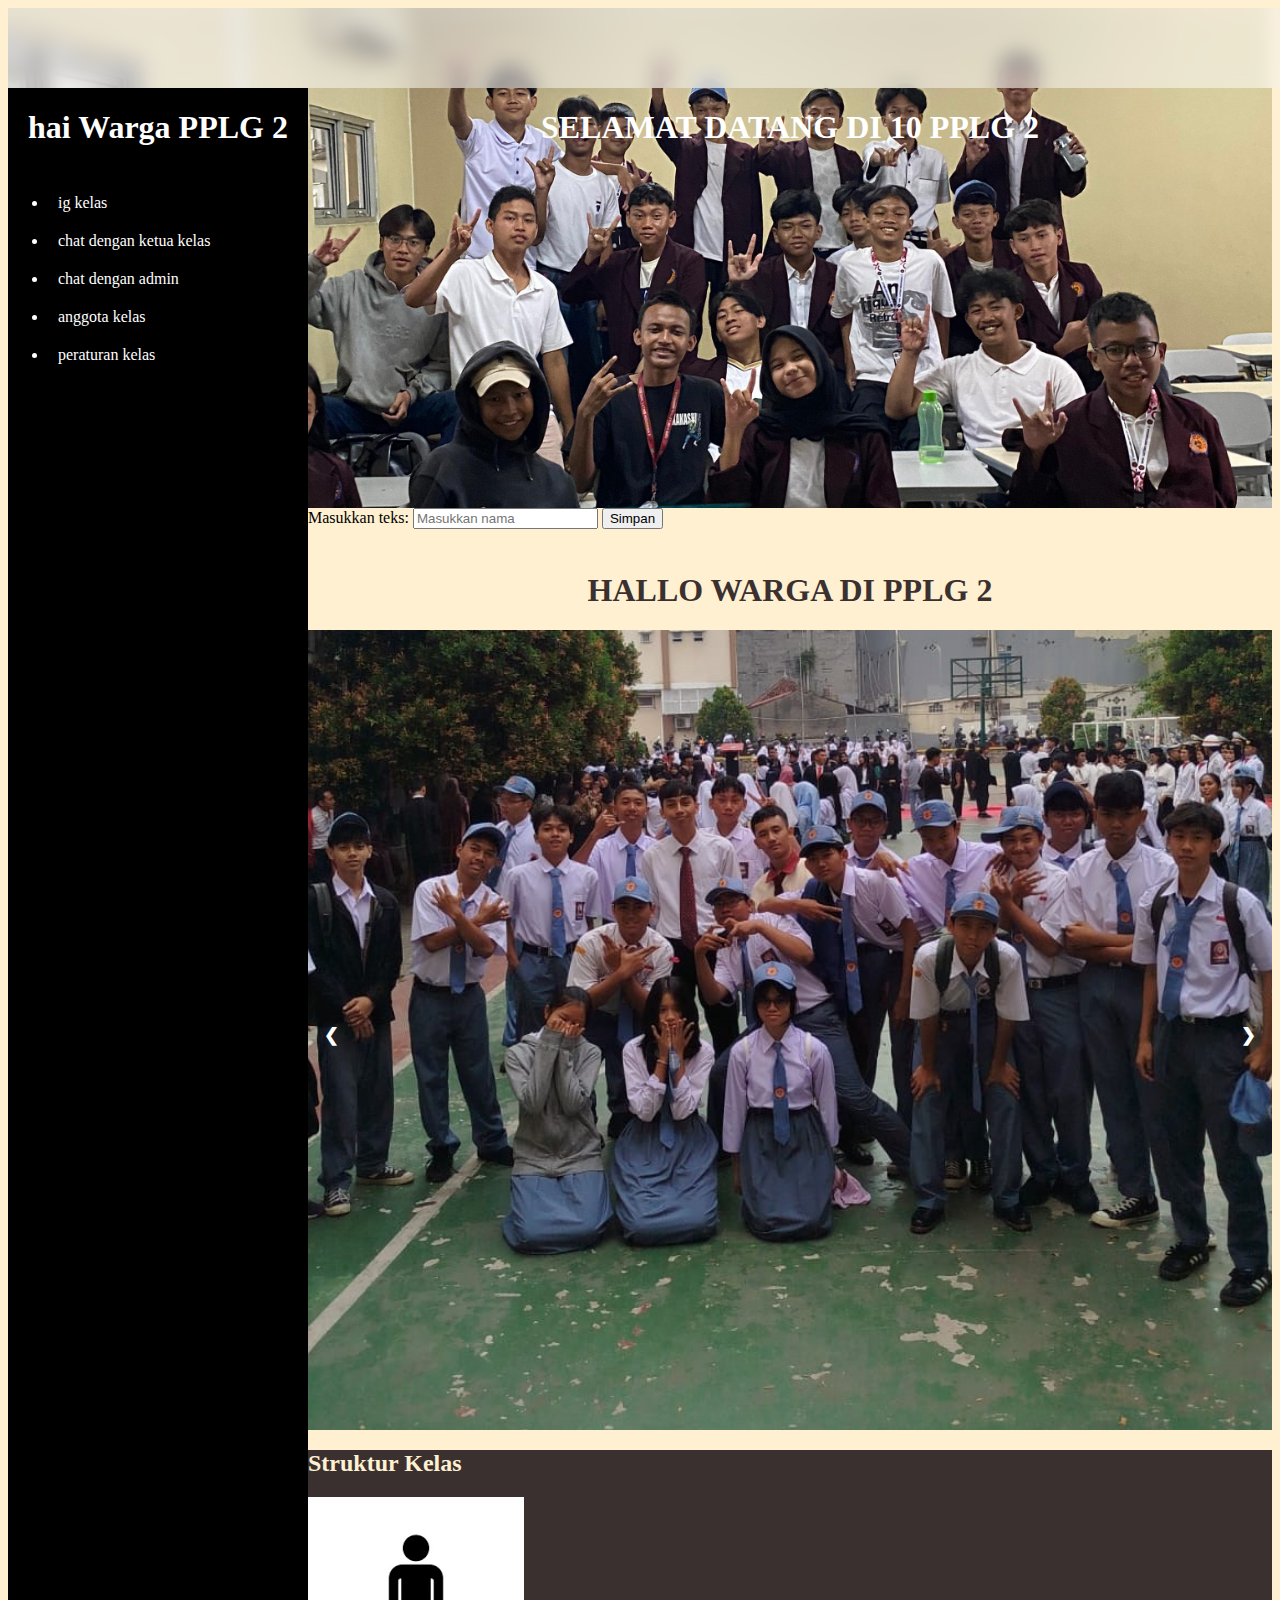
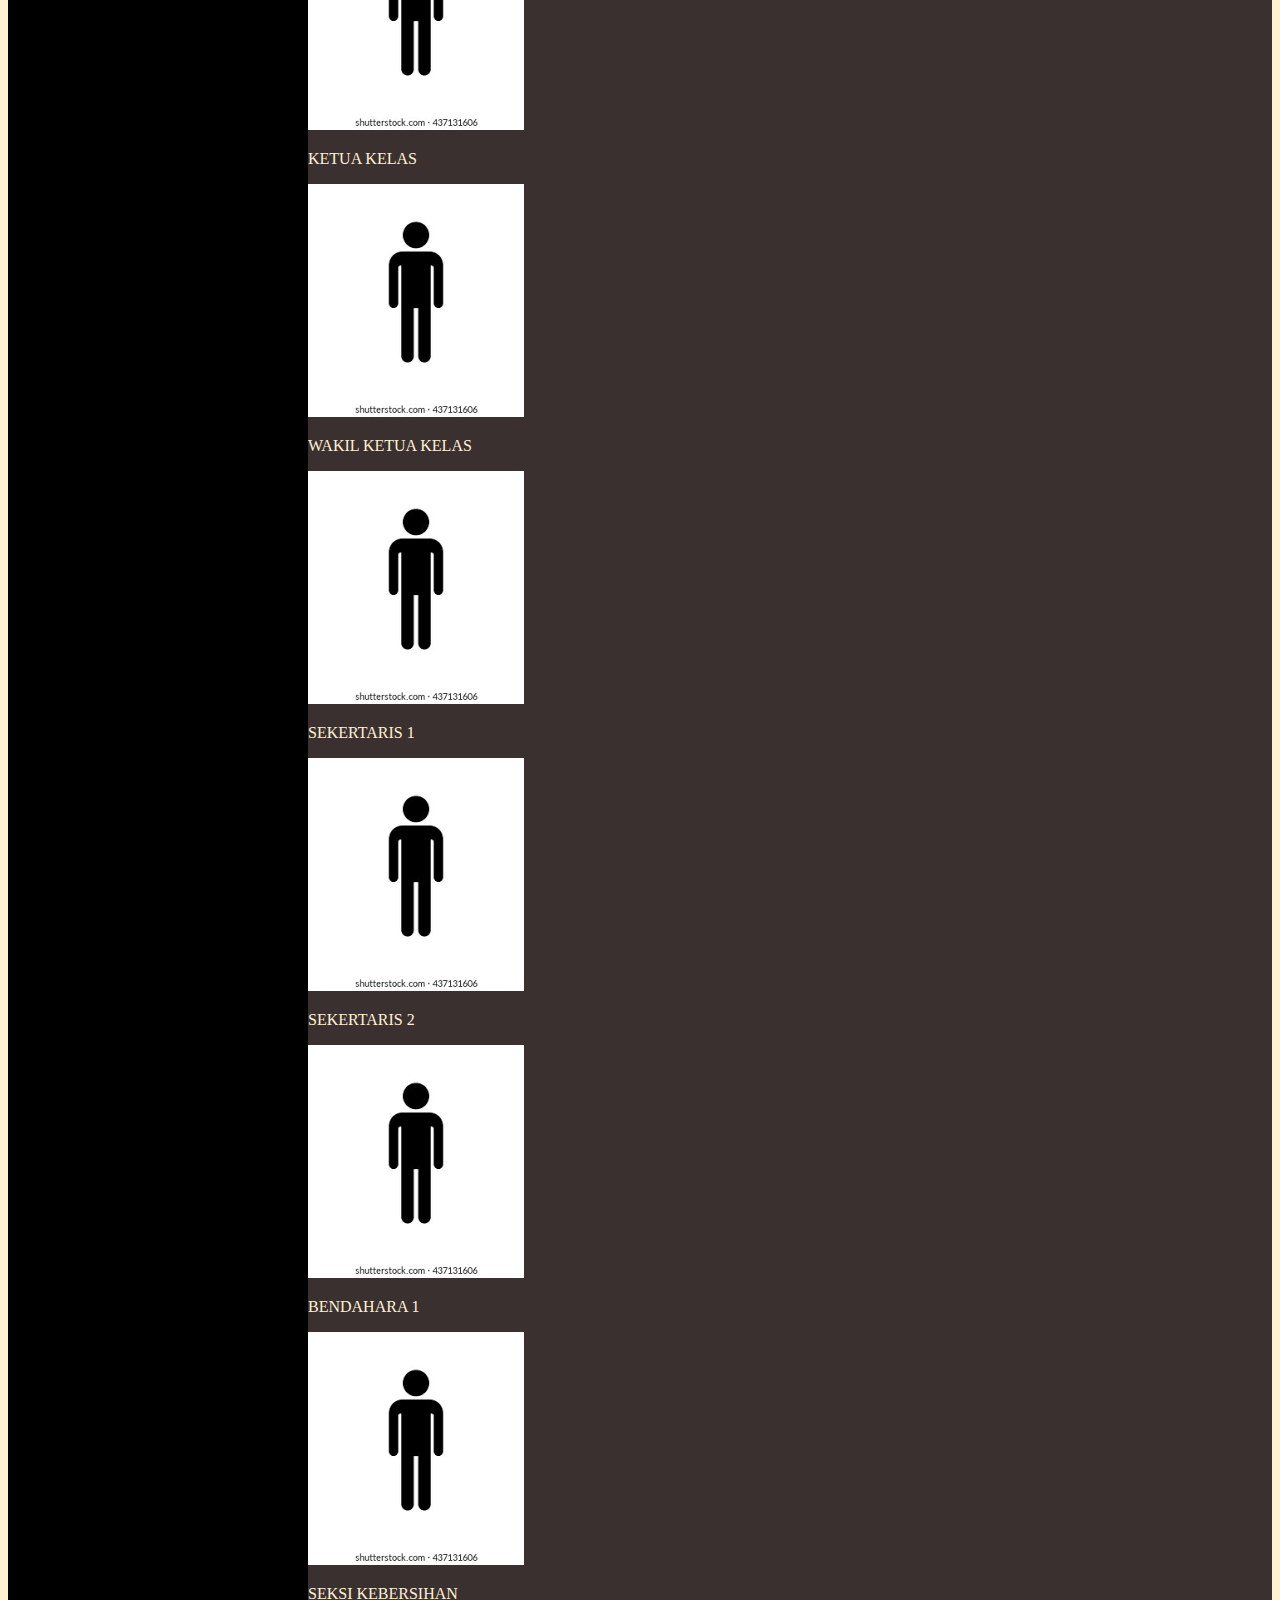
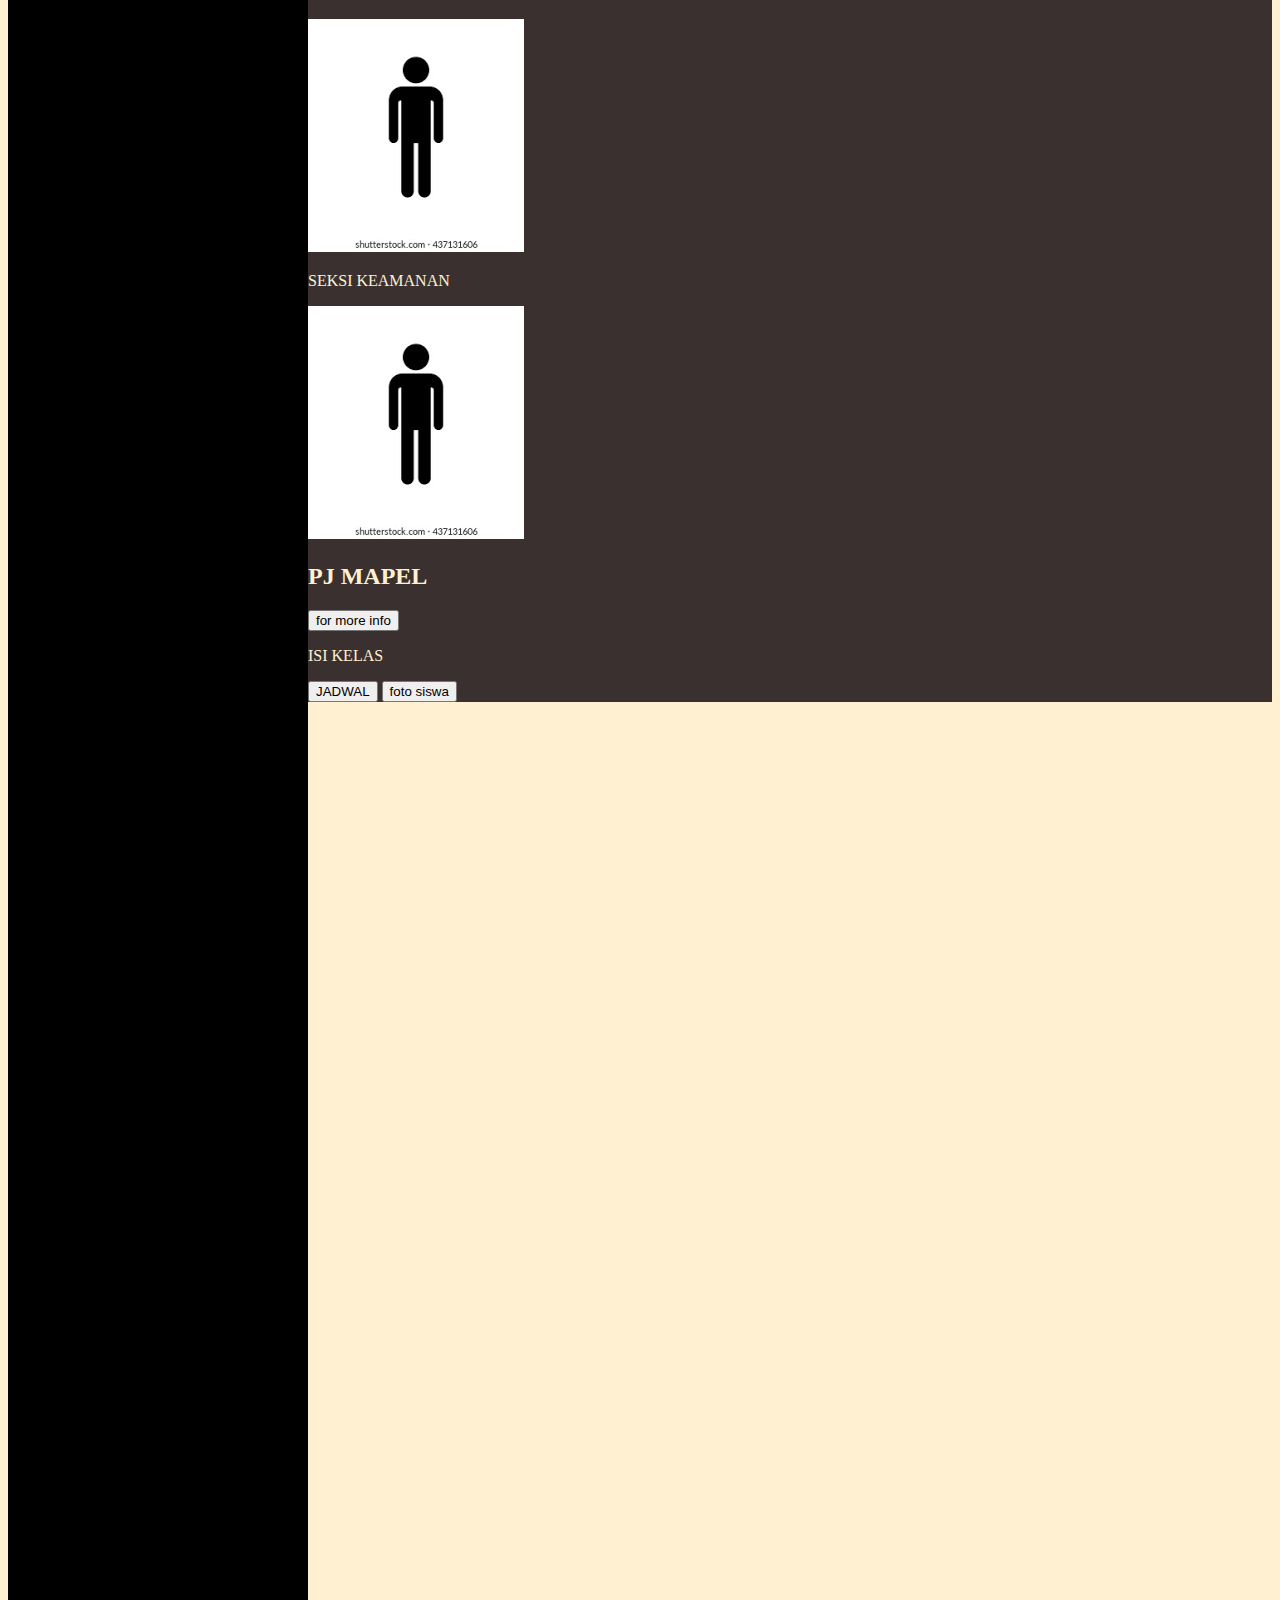
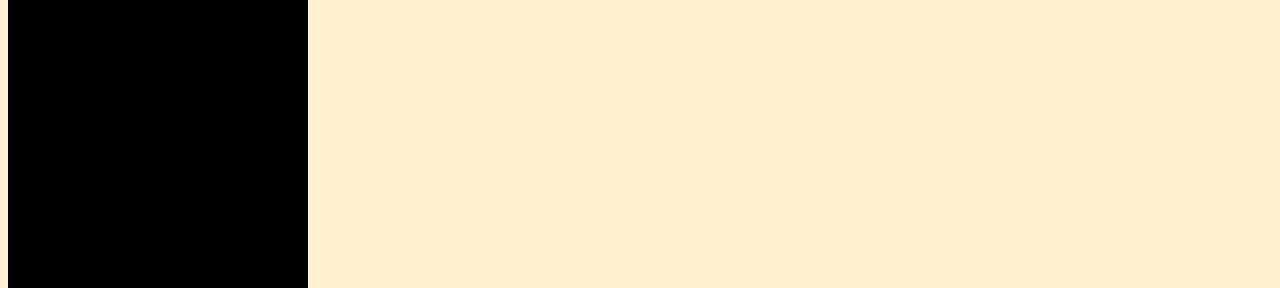
==== StrukturKelas/index.html @ 03f82042 "First commit" ====
<!DOCTYPE html>
<html lang="en">

<head>
    <meta charset="UTF-8">
    <meta name="viewport" content="width=device-width, initial-scale=1.0">
    <title>10PPLG2</title>
    <link rel="stylesheet" href="style.css">
    <script src="apa.js"></script>
    <script src=""></script>
</head>
<body>
    <header>
        <nav> 
            <div class="tombolSIdebar">
            <p>s</p>
            </div>
            <div class="dalamnav">
                <a href="#">Home</a>
                <a href="#">AboutMyClass</a>
                <a href="#">NameOfClass</a>
            </div>
    </nav>
    <div class="kosongan">

    </div>
    <div class="sideBar" id="SideBar">
        <h1 class="hai">hai Warga PPLG 2</h1>
        <ul>
            <li><p><a href="#" class="side">ig kelas</a></p></li>
            <li><p><a href="#" class="side">chat dengan ketua kelas</a></p></li>
            <li><p><a href="#" class="side">chat dengan admin</a></p></li>
            <li><p><a href="#" class="side">anggota kelas</a></p></li>
            <li><p><a href="#" class="side">peraturan kelas</a></p></li>
        </ul>
    </div>
    <h1>SELAMAT DATANG DI 10 PPLG 2</h1>
   </header>
   <label for="inputText">Masukkan teks:</label>
    <input type="text" id="inputText" placeholder="Masukkan nama">
    <button onclick="isiVariabel()">Simpan</button>
    <h1 id="hasil" class="nama"></h1>
    <h1 id="hasil2" class="nama">HALLO WARGA DI PPLG 2</h1>

    <div class="slideshow-container">
        <div class="slide fade">
            <img src="17agustusan.jpg" alt="img1">
        </div>
        <div class="slide fade">
            <img src="pic3.jpg" alt="img2">
        </div>
        <div class="slide fade">
            <img src="fotoRameRame.jpg" alt="img3">
        </div>

        <a class="prev" onclick="changeSlide(-1)">&#10094;</a>
    <a class="next" onclick="changeSlide(1)">&#10095;</a>
    </div>
    
   <article>
    <h2>Struktur Kelas</h2>
    <div>
        <div class="wali-kelas">
            <img src="hello.png" alt="pakrifaldi">
        </div>
        <div class="ketua">
            <p>KETUA KELAS</p>
            <img src="hello.png"  alt="alvin" class="alvin">
        </div>
        <div class="wakil">
            <p>WAKIL KETUA KELAS</p>
            <img src="hello.png" alt="afifah" class="afifah">
        </div>
        <div class="sekte1">
            <p>SEKERTARIS 1</p>
            <img src="hello.png" alt="Bagus" class="bagus">
        </div>
        <div class="sekte2">
            <P>SEKERTARIS 2</P>
            <img src="hello.png" alt="Azka" class="azka">
        </div>
        <div class="bendahara">
            <p>BENDAHARA 1</p>
            <img src="hello.png" alt="keysa" class="keysa">
        </div>
        <div class="sekber">
            <p>SEKSI KEBERSIHAN</p>
            <img src="hello.png" alt="Aksa" class="aksa">
        </div>
        <div class="sekka">
            <p>SEKSI KEAMANAN</p>
            <img src="hello.png" alt="Fuzan" class="Fuzan">
        </div>
    <H2>PJ MAPEL</H2> 
    </div>
    <button onclick="PJMAPEL()">for more info</button>
        <ul id="pjmapel">
            <li>
                <p>Sejarah</p>
                <p>BAGUS NUSWANTORO</p></li>
            <li>
                <p>Sriyanti</p>                
                <p>PANGGALIH B.R</p></li>
            <li>
                <p>PJOK</p >
                <p>BAGUS NUSWANTORO</p></li>
            <li>
                <p>IF</p>
                <p>SILVESTER OCTAVIANO A.M.A</p>
            </li>
            <li>
                <p>PPKN</p>
                <p>ENGGAK ADA</p>
            </li>
            <li>
                <p>Matematika</p>
                <p>BAGUS NUSWANTORO</p>
            </li>
            <li>
                <p>BTQ</p>
                <p>BAGUS NUSWANTORO</p>
            </li>
            <li>
                <p>dicky</p>
                <p>PANGGALIH B.R</p>
            </li>
            <li>
                <p>PAI</p>
                <p>TIDAK ADA</p>
            </li>
            <li>
                <p>Bahasa indonesia</p>
                <p>tidak ada</p>
            </li>
            <li>
                <P>Ipas</P>
                <P>Tidak Ada</P>
            </li>
            <li>
                <p>Bimbingan Konseling</p>
                <p>Tidak Ada</p>
            </li>
            </ul>


    <p>ISI KELAS</p>
    <button href="Jadwal.html">JADWAL</button>
    <button onclick="fotosiswa()">foto siswa</button>
    <br>
    <div class="fotoDoang" id="fotoDoangBg">
        <img src="pic1.jpg" alt="pic1" class="pic1">
        <img src="fotoRameRame.jpg" alt="pic2" class="pic2">
        <img src="pic3.jpg" alt="pic3" class="pic3">
    </div>
   </article>
   <footer>
    <div class="report">
        
    </div>
   </footer>
</body>
</html>
<style>
    /* Container untuk slideshow */
    .slideshow-container {
        position: relative;
        max-width: 100%;
        margin: auto;
        overflow: hidden;
    }

    /* Setiap slide (gambar) */
    .slide {
        display: none;
        width: 100%;
        height: 800px; /* Atur tinggi slide */
    }

    /* Style untuk gambar */
    .slide img {
        width: 100%;
        height: 100%;
        object-fit: cover;
    }

    /* Tombol navigasi sebelah kiri dan kanan */
    .prev, .next {
        cursor: pointer;
        position: absolute;
        top: 50%;
        width: auto;
        padding: 16px;
        margin-top: -22px;
        color: white;
        font-weight: bold;
        font-size: 18px;
        transition: 0.6s ease;
        border-radius: 0 3px 3px 0;
        user-select: none;
    }

    /* Tombol sebelah kiri */
    .prev {
        left: 0;
        border-radius: 3px 0 0 3px;
    }

    /* Tombol sebelah kanan */
    .next {
        right: 0;
        border-radius: 0 3px 3px 0;
    }

    /* Animasi transisi */
    .fade {
        -webkit-animation-name: fade;
        -webkit-animation-duration: 1.5s;
        animation-name: fade;
        animation-duration: 1.5s;
    }

    @-webkit-keyframes fade {
        from {opacity: .4} 
        to {opacity: 1}
    }

    @keyframes fade {
        from {opacity: .4} 
        to {opacity: 1}
    }
</style>

<script>
    var slideIndex = 0;
    showSlides(slideIndex);

    // Fungsi untuk mengubah slide
    function changeSlide(n) {
        showSlides(slideIndex += n);
    }

    // Fungsi untuk menampilkan slide
    function showSlides(n) {
        var slides = document.getElementsByClassName("slide");

        if (n >= slides.length) { slideIndex = 0 }
        if (n < 0) { slideIndex = slides.length - 1 }

        for (var i = 0; i < slides.length; i++) {
            slides[i].style.display = "none";
        }

        slides[slideIndex].style.display = "block";
    }

    // Fungsi auto-slide setiap 3 detik
    setInterval(function() {
        changeSlide(1);
    }, 5000); // Set interval 3000ms (3 detik)
</script>
---- StrukturKelas/style.css ----
.dalamnav{
  display: flex;
  gap: 10px;
}

header {
    background-image: url(pic3.jpg);
    height: 500px;
    gap: 10px;
    background-position: center;
    box-sizing: border-box;
    background-size: cover;
    
}


nav {
        float: none;
        background-color: rgba(255, 255, 255, 0.5); 
        backdrop-filter: blur(10px);
        -webkit-backdrop-filter: blur(10px);
        height: 80px;
        display: flex;
        align-items: center;
        padding-right: 10px;
        position: fixed; 
        width: 201.2vb;  
        justify-content: right;
    }
h1{
    display: flex;
    justify-content: center;
    color: white;
}

a{
    text-decoration: none;
}
a:hover{
    background-color:(red);
}
body{
    background-color: #FFF0D1;
}

h2, h3, p {
    color: #FFF0D1;
}

article {
    background-color: #3B3030;
}

.nama{
    color: #3B3030;
}

.nama1 {
    color: #3B3030;
    display: none ;
    justify-content: center;
}

/* Add a hover effect to the image */
img:hover {
    /* Scale the image up slightly */
    transform: scale(1.2);
    /* Add a subtle shadow */
    box-shadow: 0 0 20px rgba(0, 0, 0, 0.7);
     
    cursor: zoom-in;

    animation: pulse 1.5s infinite;
    border: 2px solid #fff;
    border-radius: 10px;
    
    background-image: radial-gradient(farthest-corner at 50% 50%, rgba(255, 255, 255, 0.5) 50%, rgba(255, 255, 255, 0) 70%);
    background-size: 100% 100%;
    background-position: 0% 100%;
    transition: background-position 1.5s;
  }
  
  /* Define the animation */
  @keyframes pulse {
    0% {
      transform: scale(1.2);
    }
    50% {
      transform: scale(1.15);
    }
    100% {
      transform: scale(1.2);
    }
  }
  
  /* Add a sparkly effect on hover */
  img:hover {
    background-position: 100% 100%;
  }

  ul{
    display: none;
  }

  .sideBar{

    flex-direction: column;
    color: white;
    background-color: rgb(0, 0, 0);
    float: left;
    display: flex;
  }

  .fotoDoang{
    display: none;
  }

  .kosongan{
    width: 100%;
    height: 80px;
  }

  body{
    background-color: #FFF0D1;
  }

  .sideBar{
    width:300px;
    height: 1000%;   
  }
  

  .sideBar p{
    margin: 10px;
  }

  .side{
    color: white;
  }

  .sideBar ul{
    display: flex;
    flex-direction: column;
  }
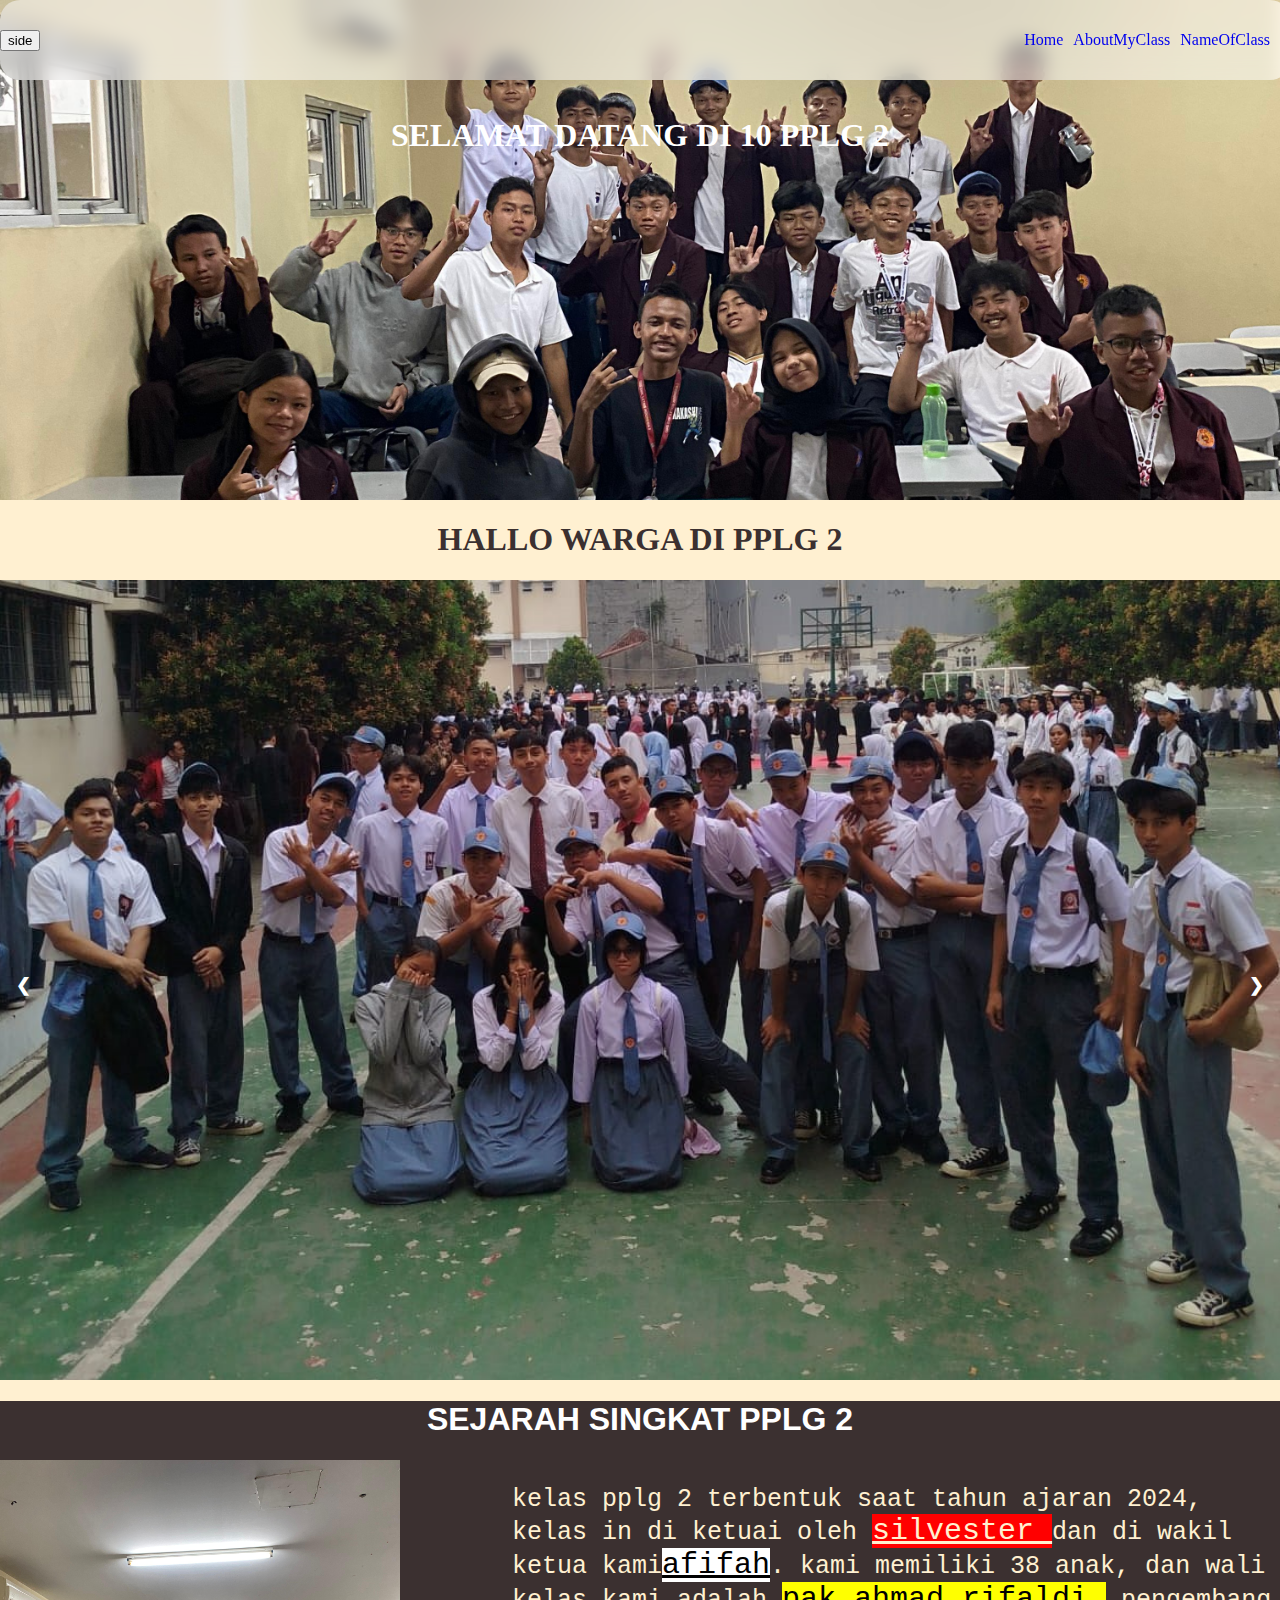
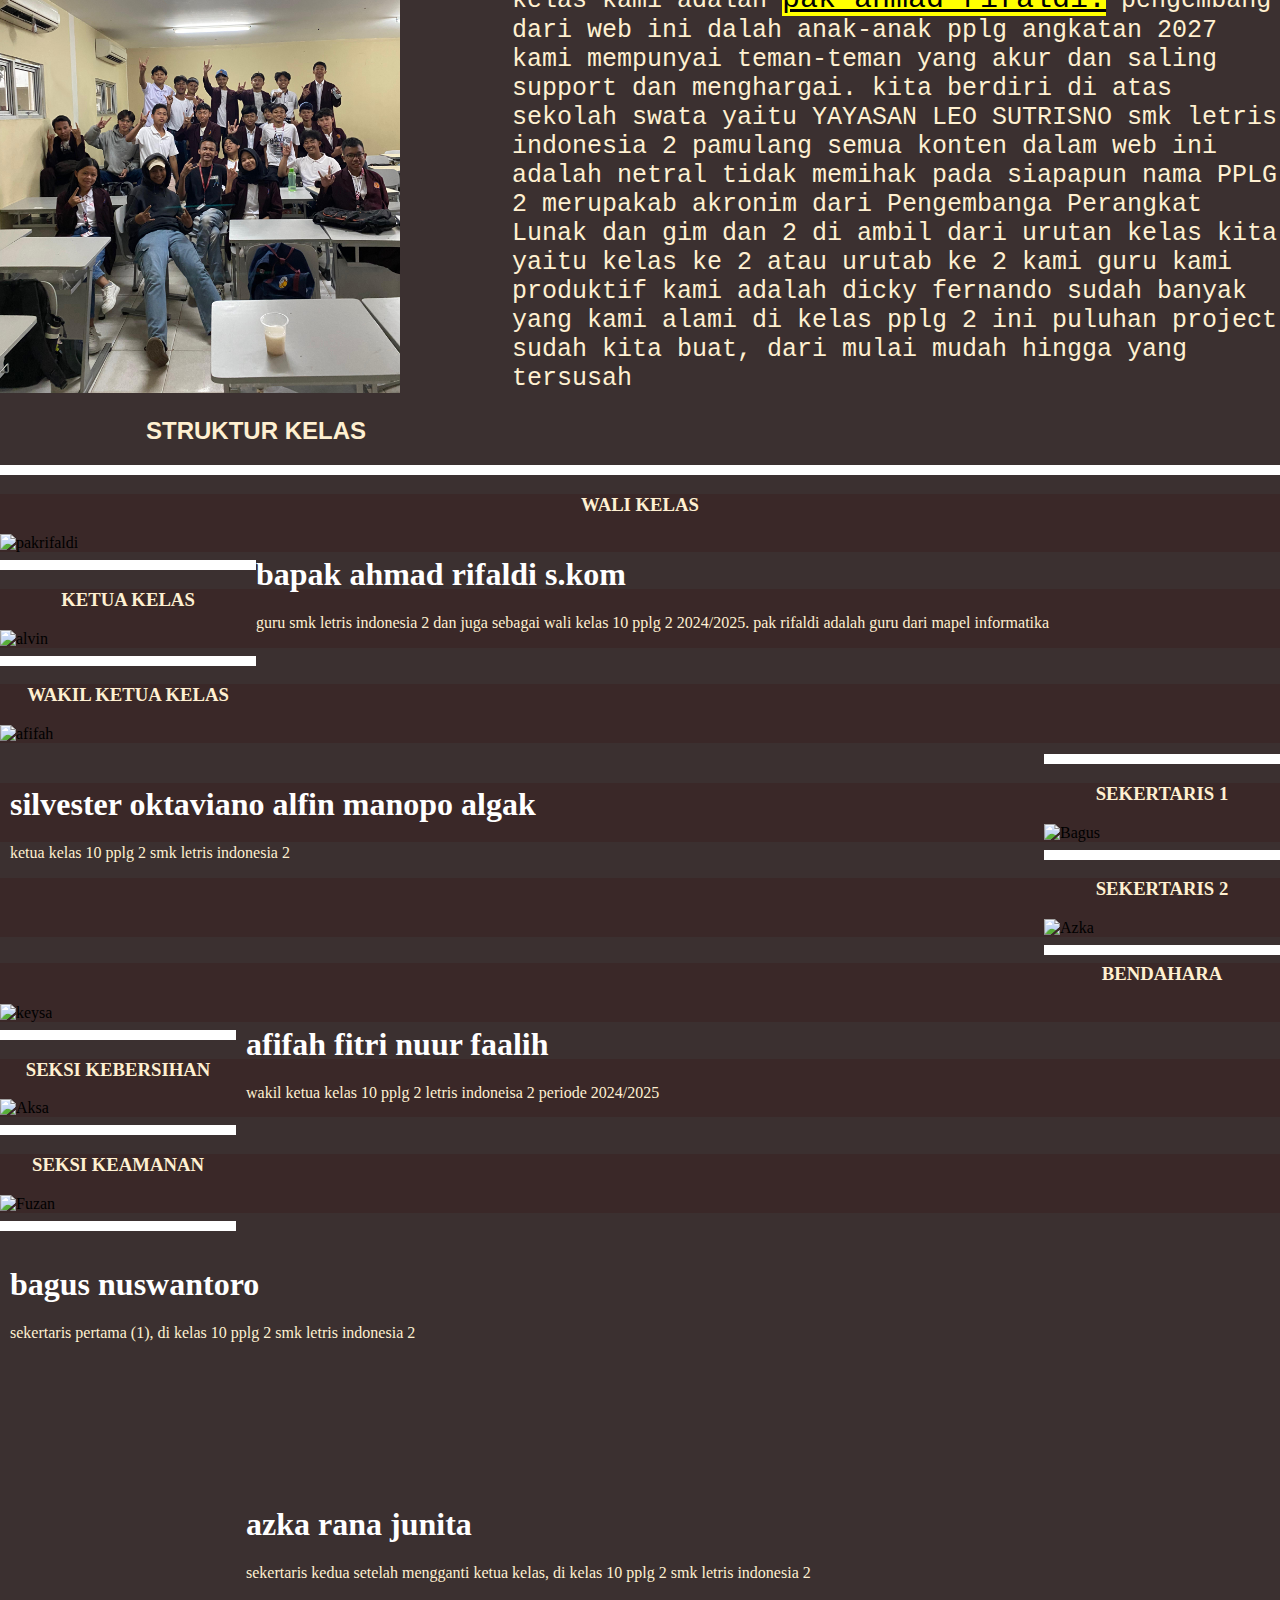
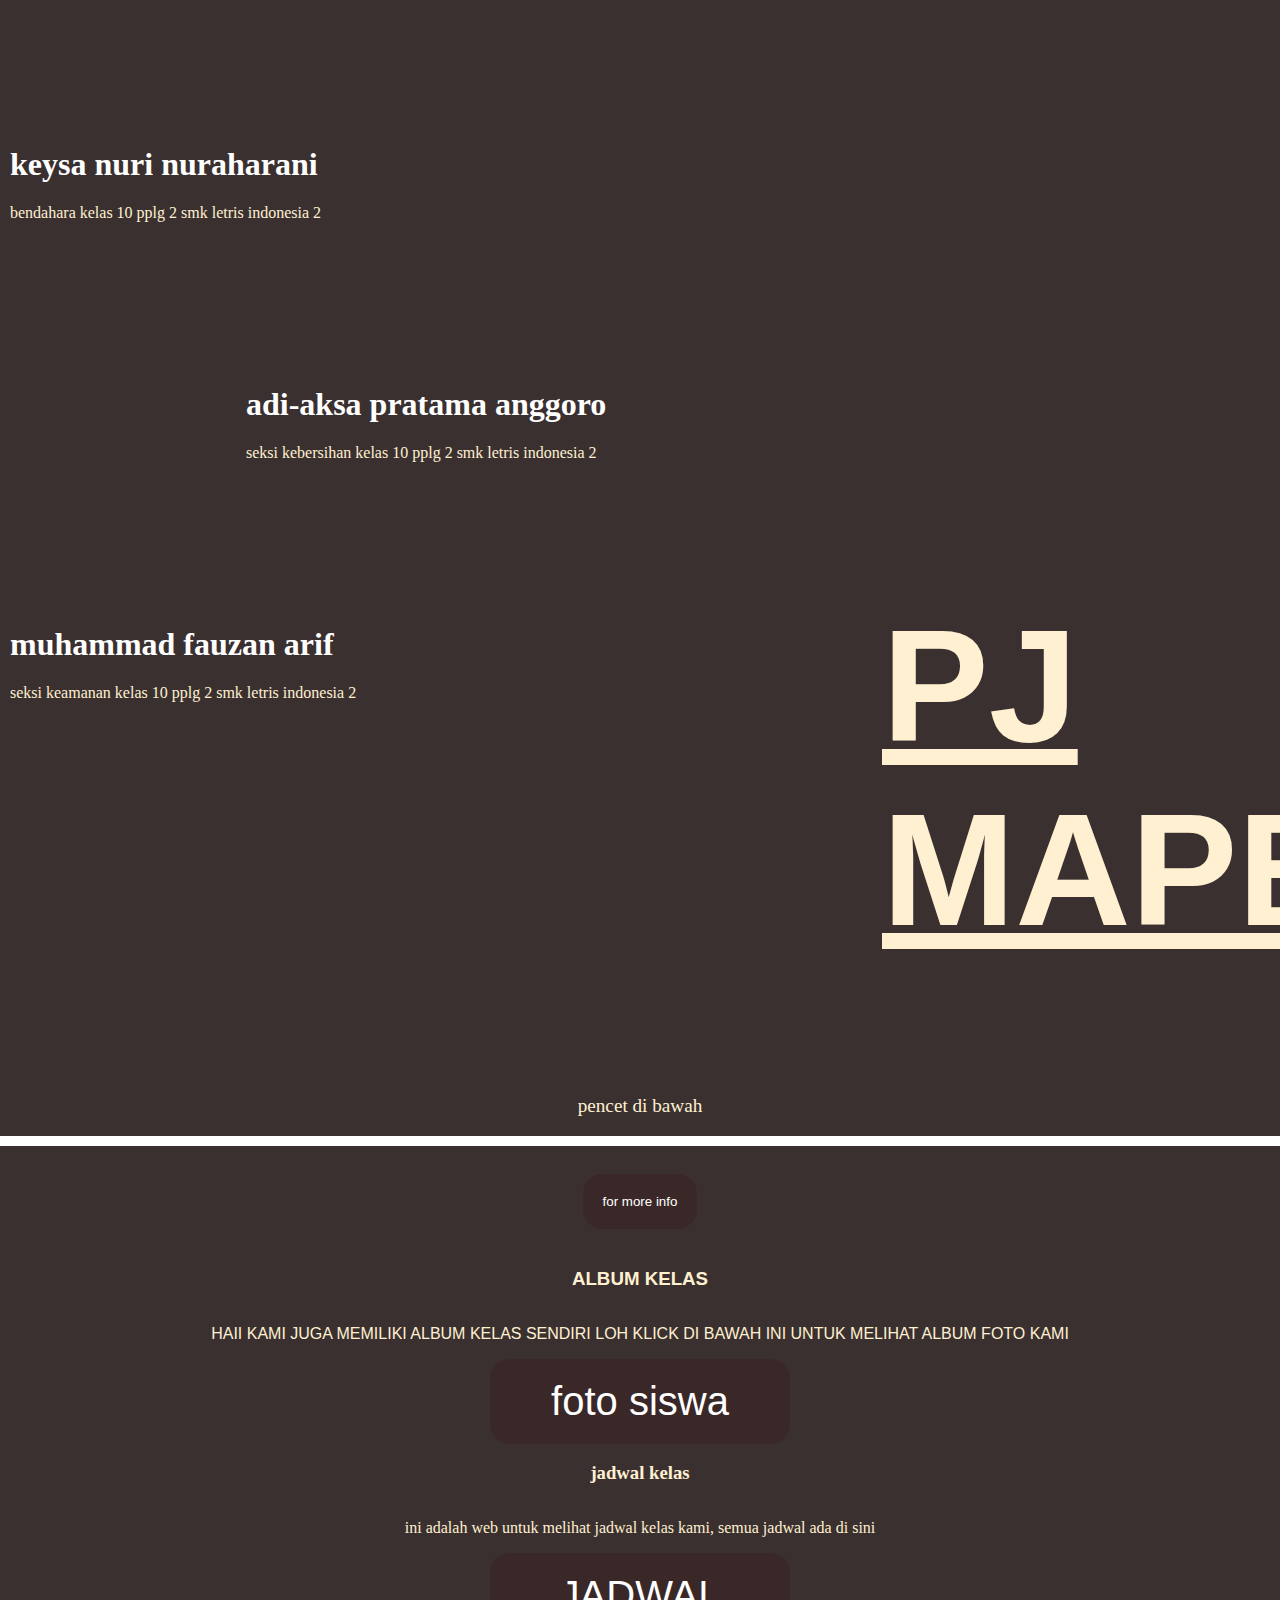
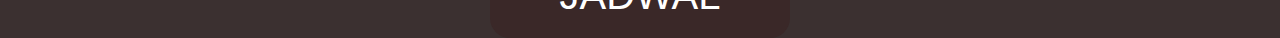
==== commit 718e5872: "update 9 nov" ====
--- a/StrukturKelas/index.html
+++ b/StrukturKelas/index.html
@@ -1,28 +1,31 @@
 <!DOCTYPE html>
 <html lang="en">
-
-<head>
-    <meta charset="UTF-8">
+    
+    <head>
+        <meta charset="UTF-8">
     <meta name="viewport" content="width=device-width, initial-scale=1.0">
     <title>10PPLG2</title>
-    <link rel="stylesheet" href="style.css">
+    <link rel="stylesheet" href="footer.css">
+    <link rel="stylesheet" href="main.css">
+    <link rel="stylesheet" href="header.css">
+    <link rel="shortcut icon" href="fotonya/logo.png" type="image/x-icon">
     <script src="apa.js"></script>
     <script src=""></script>
 </head>
 <body>
+    
     <header>
         <nav> 
             <div class="tombolSIdebar">
-            <p>s</p>
+            <button onclick="side()" class="ButtonSide">side</button>
             </div>
             <div class="dalamnav">
                 <a href="#">Home</a>
                 <a href="#">AboutMyClass</a>
-                <a href="#">NameOfClass</a>
+                <a href="#" class="paling-kiri">NameOfClass</a>
             </div>
     </nav>
     <div class="kosongan">
-
     </div>
     <div class="sideBar" id="SideBar">
         <h1 class="hai">hai Warga PPLG 2</h1>
@@ -34,227 +37,228 @@
             <li><p><a href="#" class="side">peraturan kelas</a></p></li>
         </ul>
     </div>
+    
     <h1>SELAMAT DATANG DI 10 PPLG 2</h1>
    </header>
-   <label for="inputText">Masukkan teks:</label>
-    <input type="text" id="inputText" placeholder="Masukkan nama">
-    <button onclick="isiVariabel()">Simpan</button>
-    <h1 id="hasil" class="nama"></h1>
     <h1 id="hasil2" class="nama">HALLO WARGA DI PPLG 2</h1>
 
     <div class="slideshow-container">
         <div class="slide fade">
-            <img src="17agustusan.jpg" alt="img1">
+            <img src="FOTONYA/17agustusan.jpg" alt="img1">
         </div>
         <div class="slide fade">
-            <img src="pic3.jpg" alt="img2">
+            <img src="FOTONYA/pic3.jpg" alt="img2">
         </div>
         <div class="slide fade">
-            <img src="fotoRameRame.jpg" alt="img3">
+            <img src="FOTONYA/fotoRameRame.jpg" alt="img3">
         </div>
 
         <a class="prev" onclick="changeSlide(-1)">&#10094;</a>
     <a class="next" onclick="changeSlide(1)">&#10095;</a>
     </div>
-    
-   <article>
-    <h2>Struktur Kelas</h2>
-    <div>
-        <div class="wali-kelas">
-            <img src="hello.png" alt="pakrifaldi">
-        </div>
-        <div class="ketua">
-            <p>KETUA KELAS</p>
-            <img src="hello.png"  alt="alvin" class="alvin">
-        </div>
-        <div class="wakil">
-            <p>WAKIL KETUA KELAS</p>
-            <img src="hello.png" alt="afifah" class="afifah">
-        </div>
-        <div class="sekte1">
-            <p>SEKERTARIS 1</p>
-            <img src="hello.png" alt="Bagus" class="bagus">
-        </div>
-        <div class="sekte2">
-            <P>SEKERTARIS 2</P>
-            <img src="hello.png" alt="Azka" class="azka">
-        </div>
-        <div class="bendahara">
-            <p>BENDAHARA 1</p>
-            <img src="hello.png" alt="keysa" class="keysa">
-        </div>
-        <div class="sekber">
-            <p>SEKSI KEBERSIHAN</p>
-            <img src="hello.png" alt="Aksa" class="aksa">
-        </div>
-        <div class="sekka">
-            <p>SEKSI KEAMANAN</p>
-            <img src="hello.png" alt="Fuzan" class="Fuzan">
-        </div>
-    <H2>PJ MAPEL</H2> 
-    </div>
-    <button onclick="PJMAPEL()">for more info</button>
-        <ul id="pjmapel">
-            <li>
-                <p>Sejarah</p>
-                <p>BAGUS NUSWANTORO</p></li>
-            <li>
-                <p>Sriyanti</p>                
-                <p>PANGGALIH B.R</p></li>
-            <li>
-                <p>PJOK</p >
-                <p>BAGUS NUSWANTORO</p></li>
-            <li>
-                <p>IF</p>
-                <p>SILVESTER OCTAVIANO A.M.A</p>
-            </li>
-            <li>
-                <p>PPKN</p>
-                <p>ENGGAK ADA</p>
-            </li>
-            <li>
-                <p>Matematika</p>
-                <p>BAGUS NUSWANTORO</p>
-            </li>
-            <li>
-                <p>BTQ</p>
-                <p>BAGUS NUSWANTORO</p>
-            </li>
-            <li>
-                <p>dicky</p>
-                <p>PANGGALIH B.R</p>
-            </li>
-            <li>
-                <p>PAI</p>
-                <p>TIDAK ADA</p>
-            </li>
-            <li>
-                <p>Bahasa indonesia</p>
-                <p>tidak ada</p>
-            </li>
-            <li>
-                <P>Ipas</P>
-                <P>Tidak Ada</P>
-            </li>
-            <li>
-                <p>Bimbingan Konseling</p>
-                <p>Tidak Ada</p>
-            </li>
-            </ul>
-
-
-    <p>ISI KELAS</p>
-    <button href="Jadwal.html">JADWAL</button>
-    <button onclick="fotosiswa()">foto siswa</button>
-    <br>
-    <div class="fotoDoang" id="fotoDoangBg">
-        <img src="pic1.jpg" alt="pic1" class="pic1">
-        <img src="fotoRameRame.jpg" alt="pic2" class="pic2">
-        <img src="pic3.jpg" alt="pic3" class="pic3">
-    </div>
-   </article>
+
+    <main>
+        <article>
+            <h1>SEJARAH SINGKAT PPLG 2</h1>
+            <img src="FOTONYA/pic3.jpg" alt="">
+            <div class="text">
+                <p>kelas pplg 2 terbentuk saat tahun ajaran 2024,
+                    kelas in di ketuai oleh <span class="silver">silvester </span > dan di wakil ketua kami<span class="afifah">afifah</span>.
+                    kami memiliki 38 anak, dan wali kelas kami adalah <span class="Pakrivaldi">pak ahmad rifaldi.</span> pengembang dari web ini dalah anak-anak pplg angkatan 2027
+                    kami mempunyai teman-teman yang akur dan saling support dan menghargai. kita berdiri di atas sekolah swata yaitu YAYASAN LEO SUTRISNO smk letris indonesia 2 pamulang 
+                    semua konten dalam web ini adalah netral tidak memihak pada siapapun nama PPLG 2 merupakab akronim dari  Pengembanga Perangkat Lunak dan gim dan 2 di ambil dari urutan kelas kita yaitu kelas ke 2 atau urutab ke 2 kami 
+                    guru kami produktif kami adalah dicky fernando  sudah banyak yang kami alami di kelas pplg 2 ini puluhan project sudah kita buat, dari mulai mudah hingga yang tersusah
+               </p>
+            </div>
+        </article>
+        <h2>STRUKTUR KELAS</h2>
+        <div class="Struktur">
+            <hr>
+            <div class="wali-kelas">
+                <h3>WALI KELAS</h3>
+                <div class="nama">
+                    <h1>bapak ahmad rifaldi s.kom</h1>
+                    <p>guru smk letris indonesia 2 dan juga sebagai wali kelas 10 pplg 2 2024/2025. pak rifaldi adalah guru dari mapel informatika</p>
+                </div>
+                <img src="fotonya/hello.png" alt="pakrifaldi">
+            </div>
+            <hr>
+            <div class="ketua">
+                <h3>KETUA KELAS</h3>
+                <div class="nama">
+                    <h1>silvester oktaviano alfin manopo algak</h1>
+                    <p>ketua kelas 10 pplg 2 smk letris indonesia 2</p>
+                </div>
+                <img src="fotonya/hello.png"  alt="alvin" class="alvin">
+            </div>
+            <hr>
+            <div class="wakil">
+                <h3>WAKIL KETUA KELAS</h3>
+                <div class="nama">
+                    <h1>afifah fitri nuur faalih</h1>
+                    <p>wakil ketua kelas 10 pplg 2 letris indoneisa 2 periode 2024/2025</p>
+                </div>
+                <img src="fotonya/hello.png" alt="afifah" class="afifah">
+             </div>
+            <hr>
+            <div class="sekte1">
+                <h3>SEKERTARIS 1</h3>
+                <div class="nama">
+                    <h1>bagus nuswantoro</h1>
+                    <p>sekertaris pertama (1), di  kelas 10 pplg 2 smk letris indonesia 2</p>
+                </div>
+                <img src="fotonya/hello.png" alt="Bagus" class="bagus">
+            </div>
+            <hr>
+            <div class="sekte2">
+                <h3>SEKERTARIS 2</h3>
+                <div class="nama">
+                    <h1>azka rana junita</h1>
+                    <p>sekertaris kedua setelah mengganti ketua kelas, di kelas 10 pplg 2 smk letris indonesia 2</p>
+                    <p></p>
+                </div>
+                <img src="fotonya/hello.png" alt="Azka" class="azka">
+            </div>
+            <hr>
+            <div class="bendahara">
+                <h3>BENDAHARA</h3>
+                <div class="nama">
+                    <h1>keysa nuri nuraharani</h1>
+                    <p>bendahara kelas 10 pplg 2 smk letris indonesia 2</p>
+
+                </div>
+                <img src="fotonya/hello.png" alt="keysa" class="keysa">
+            </div>
+            <hr>
+            <div class="sekber">
+                <H3>SEKSI KEBERSIHAN</H3>
+                <div class="nama">
+                    <h1>adi-aksa pratama anggoro</h1>
+                    <p>seksi kebersihan kelas 10 pplg 2 smk letris indonesia 2</p>
+                </div>
+                <img src="fotonya/hello.png" alt="Aksa" class="aksa">
+            </div>
+            <hr>
+            <div class="sekka">
+                <h3>SEKSI KEAMANAN</h3>
+                <div class="nama">
+                    <h1>muhammad fauzan arif</h1>
+                    <p>seksi keamanan  kelas 10 pplg 2 smk letris indonesia 2</p>
+
+                </div>
+                <img src="fotonya/hello.png" alt="Fuzan" class="Fuzan">
+            </div>
+            <hr>
+            <div class="pejeh">
+                <h2>PJ MAPEL</h2> 
+                <p class="tab">pencet di bawah</p>
+                
+            </div>
+            <hr>
+        </div>
+        <div class="penanggung">
+            <button onclick="PJMAPEL()" class="ForMoreInfo">for more info</button>
+            <ul id="pjmapel">
+                <li>
+                    <p>Sejarah</p>
+                    <p>BAGUS NUSWANTORO</p></li>
+                <li>
+                    <p>Sriyanti</p>                
+                    <p>PANGGALIH B.R</p></li>
+                <li>
+                    <p>PJOK</p >
+                    <p>BAGUS NUSWANTORO</p></li>
+                <li>
+                    <p>IF</p>
+                    <p>SILVESTER OCTAVIANO A.M.A</p>
+                </li>
+                <li>
+                    <p>PPKN</p>
+                    <p>ENGGAK ADA</p>
+                </li>
+                <li>
+                    <p>Matematika</p>
+                    <p>BAGUS NUSWANTORO</p>
+                </li>
+                <li>
+                    <p>BTQ</p>
+                    <p>BAGUS NUSWANTORO</p>
+                </li>
+                <li>
+                    <p>dicky</p>
+                    <p>PANGGALIH B.R</p>
+                </li>
+                <li>
+                    <p>PAI</p>
+                    <p>TIDAK ADA</p>
+                </li>
+                <li>
+                    <p>Bahasa indonesia</p>
+                    <p>silvester oktaviano alvin manopo algak</p>
+                </li>
+                <li>
+                    <P>Ipas</P>
+                    <P>Tidak Ada</P>
+                </li>
+                <li>
+                    <p>Bimbingan Konseling</p>
+                    <p>panggalih bayu raka</p>
+                </li>
+                </ul>
+        </div>
+        <div class="album-kelas">
+            <div class="TextInContainer">
+                <h3>ALBUM KELAS</h3>
+                <p>HAII KAMI JUGA MEMILIKI ALBUM KELAS SENDIRI LOH KLICK DI BAWAH INI UNTUK MELIHAT ALBUM FOTO KAMI</p> 
+            </div>
+            <div class="fotoNyaSiswa">
+                <button onclick="fotosiswa()">foto siswa</button>
+                <br>
+                <div class="fotoDoang" id="fotoDoangBg">
+                    <img src="FOTONYA/pic1.jpg" alt="pic1" class="pic1">
+                    <img src="FOTONYA/fotoRameRame.jpg" alt="pic2" class="pic2">
+                    <img src="FOTONYA/pic3.jpg" alt="pic3" class="pic3">
+                </div>
+            </div>
+                <div class="HELLNAH">
+                    <h3>jadwal kelas</h3>
+                    <P>ini adalah web untuk melihat  jadwal kelas kami, semua jadwal ada di sini  </P>
+                    <button href="Jadwal.html">JADWAL</button>
+                </div>
+            </div>
+    </main>
    <footer>
-    <div class="report">
-        
+    <div class="report">      
+
     </div>
    </footer>
 </body>
 </html>
-<style>
-    /* Container untuk slideshow */
-    .slideshow-container {
-        position: relative;
-        max-width: 100%;
-        margin: auto;
-        overflow: hidden;
+<script>
+var slideIndex = 0;
+showSlides(slideIndex);
+
+// Fungsi untuk mengubah slide
+function changeSlide(n) {
+    showSlides(slideIndex += n);
+}
+
+// Fungsi untuk menampilkan slide
+function showSlides(n) {
+    var slides = document.getElementsByClassName("slide");
+
+    if (n >= slides.length) { slideIndex = 0 }
+    if (n < 0) { slideIndex = slides.length - 1 }
+
+    for (var i = 0; i < slides.length; i++) {
+        slides[i].style.display = "none";
     }
 
-    /* Setiap slide (gambar) */
-    .slide {
-        display: none;
-        width: 100%;
-        height: 800px; /* Atur tinggi slide */
-    }
-
-    /* Style untuk gambar */
-    .slide img {
-        width: 100%;
-        height: 100%;
-        object-fit: cover;
-    }
-
-    /* Tombol navigasi sebelah kiri dan kanan */
-    .prev, .next {
-        cursor: pointer;
-        position: absolute;
-        top: 50%;
-        width: auto;
-        padding: 16px;
-        margin-top: -22px;
-        color: white;
-        font-weight: bold;
-        font-size: 18px;
-        transition: 0.6s ease;
-        border-radius: 0 3px 3px 0;
-        user-select: none;
-    }
-
-    /* Tombol sebelah kiri */
-    .prev {
-        left: 0;
-        border-radius: 3px 0 0 3px;
-    }
-
-    /* Tombol sebelah kanan */
-    .next {
-        right: 0;
-        border-radius: 0 3px 3px 0;
-    }
-
-    /* Animasi transisi */
-    .fade {
-        -webkit-animation-name: fade;
-        -webkit-animation-duration: 1.5s;
-        animation-name: fade;
-        animation-duration: 1.5s;
-    }
-
-    @-webkit-keyframes fade {
-        from {opacity: .4} 
-        to {opacity: 1}
-    }
-
-    @keyframes fade {
-        from {opacity: .4} 
-        to {opacity: 1}
-    }
-</style>
-
-<script>
-    var slideIndex = 0;
-    showSlides(slideIndex);
-
-    // Fungsi untuk mengubah slide
-    function changeSlide(n) {
-        showSlides(slideIndex += n);
-    }
-
-    // Fungsi untuk menampilkan slide
-    function showSlides(n) {
-        var slides = document.getElementsByClassName("slide");
-
-        if (n >= slides.length) { slideIndex = 0 }
-        if (n < 0) { slideIndex = slides.length - 1 }
-
-        for (var i = 0; i < slides.length; i++) {
-            slides[i].style.display = "none";
-        }
-
-        slides[slideIndex].style.display = "block";
-    }
-
-    // Fungsi auto-slide setiap 3 detik
-    setInterval(function() {
-        changeSlide(1);
-    }, 5000); // Set interval 3000ms (3 detik)
+    slides[slideIndex].style.display = "block";
+}
+
+// Fungsi auto-slide setiap 3 detik
+setInterval(function() {
+    changeSlide(1);
+}, 5000); // Set interval 3000ms (3 detik)
 </script>--- a/StrukturKelas/footer.css
+++ b/StrukturKelas/footer.css
@@ -0,0 +1,3 @@
+footer{
+    
+}--- a/StrukturKelas/main.css
+++ b/StrukturKelas/main.css
@@ -0,0 +1,271 @@
+main article h1{
+
+  font-family: 'Gill Sans', 'Gill Sans MT', Calibri, 'Trebuchet MS', sans-serif;
+}
+
+
+main h2{
+  display: flex;
+  justify-content: center;
+  
+  font-family: 'Franklin Gothic Medium', 'Arial Narrow', Arial, sans-serif;
+}
+ 
+main article img {
+  width: 400px;
+  
+  background-color: #fff;
+}
+.text{
+  float: right;
+  background-color: #3B3030;
+  width: 60%;
+} 
+
+main article .text p{
+  font-size: 25px;
+  font-family:  monospace;
+}
+
+main article .text p .silver{
+  text-decoration: underline;
+  font-size: 30px;
+  background-color:rgb(255, 0, 0);
+}
+
+main article .text p .afifah{
+  text-decoration: underline;
+  font-size: 30px;
+  color: black;
+  background-color: white;
+}
+
+main article .text p .Pakrivaldi{
+  text-decoration: underline;
+  font-size: 30px;
+  color: black;
+  background-color: yellow;
+}
+
+
+main .Struktur .wali-kelas{
+  background-color: #3a2828;
+}
+main .Struktur .wali-kelas .nama{
+  float: right;
+  width: 80%;
+  height: 220px;
+}
+main .Struktur .wali-kelas .nama h1 {
+  display: flex;
+  justify-content: start;
+  flex-direction: column;
+}
+main .Struktur .wali-kelas h3{
+  display:flex ;
+  justify-content: center;
+}
+
+main .Struktur .ketua{
+  background-color: #3a2828;
+}
+main .Struktur .ketua .nama{
+  float: left;
+  padding: 10PX;
+  width: 80%;
+  height: 220px;
+}
+main .Struktur .ketua .nama h1 {
+  display: flex;
+  justify-content: end;
+  flex-direction: column;
+}
+main .Struktur .ketua h3{
+  display:flex ;
+  justify-content: center;
+}
+/*wakil ketua*/
+main .Struktur .wakil{
+  background-color: #3a2828;
+}
+main .Struktur .wakil .nama{
+  float: right;
+  padding: 10PX;
+  width: 80%;
+  height: 220px;
+}
+main .Struktur .wakil .nama h1 {
+  display: flex;
+  justify-content: start;
+  flex-direction: column;
+}
+main .Struktur .wakil h3{
+  display:flex ;
+  justify-content: center;
+}
+/*nama sekertaris */
+main .Struktur .sekte1 {
+  background-color: #3a2828;
+}
+
+main .Struktur .sekte1 .nama{
+  float: left;
+  padding: 10PX;
+  width: 80%;
+  height: 220px;
+}
+main .Struktur .sekte1 .nama h1 {
+  display: flex;
+  justify-content: right;
+  flex-direction: column;
+}
+main .Struktur .sekte1 h3{
+  display:flex ;
+  justify-content:center;
+}
+/*sekertaris2 */
+
+main .Struktur .sekte2 {
+  background-color: #3a2828;
+}
+
+main .Struktur .sekte2 .nama{
+  float: right;
+  padding: 10PX;
+  width: 80%;
+  height: 220px;
+}
+main .Struktur .sekte2 .nama h1 {
+  display: flex;
+  justify-content: right;
+  flex-direction: column;
+}
+main .Struktur .sekte2 h3{
+  display:flex ;
+  justify-content:center;
+}
+/*bendahara*/
+
+main .Struktur .bendahara {
+  background-color: #3a2828;
+}
+
+main .Struktur .bendahara .nama{
+  float: left;
+  padding: 10PX;
+  width: 80%;
+  height: 220px;
+}
+main .Struktur .bendahara .nama h1 {
+  display: flex;
+  justify-content: right;
+  flex-direction: column;
+}
+main .Struktur .bendahara h3{
+  display:flex ;
+  justify-content:center;
+}
+/*seksi kebersihan */
+
+main .Struktur .sekber {
+  background-color: #3a2828;
+}
+
+main .Struktur .sekber .nama{
+  float: right;
+  padding: 10PX;
+  width: 80%;
+  height: 220px;
+}
+main .Struktur .sekber .nama h1 {
+  display: flex;
+  justify-content: right;
+  flex-direction: column;
+}
+main .Struktur .sekber h3{
+  display:flex ;
+  justify-content:center;
+}
+
+/*seksi keamanan*/
+
+main .Struktur .sekka {
+  background-color: #3a2828;
+}
+
+main .Struktur .sekka .nama{
+  float: left;
+  padding: 10PX;
+  width: 80%;
+  height: 220px;
+}
+main .Struktur .sekka .nama h1 {
+  display: flex;
+  justify-content: right;
+  flex-direction: column;
+}
+main .Struktur .sekka h3{
+  display:flex ;
+  justify-content:center;
+}
+.Struktur h2 {
+  text-decoration: underline;
+  
+  font-size: 10rem;
+}
+.Struktur .tab{
+  justify-content: center;
+  display: flex;
+  font-size: larger;
+}
+hr{
+  border: 5px solid #ffffff;
+}
+
+main .penanggung{
+  text-decoration: none;
+  justify-content: center;
+  display: flex;
+  align-items: center;
+}
+main .penanggung .ForMoreInfo{
+  border: none;
+  overflow: none;
+  background-color: #3a2828;
+  color: white;
+  margin: 20px;
+  padding: 20px 20px;
+  border-radius: 20px;
+}
+
+/*album kelas */
+.album-kelas .TextInContainer{
+  display: flex;
+  justify-content: center; 
+  align-items: center;
+  flex-direction: column;
+  font-family: Arial, Helvetica, sans-serif ;
+}
+.album-kelas button{
+  background-color: #3a2828;
+  border: none;
+  padding :20px;
+  border-radius: 20px;
+  width: 300px;
+  color: white;
+  font-size: 40px;
+  font-family: Arial, Helvetica, sans-serif;
+}
+
+.album-kelas .fotoNyaSiswa{
+  display: flex ;
+  justify-content: center;
+
+}
+
+.album-kelas .HELLNAH{
+  display: flex;
+  flex-direction: column;
+  justify-content: center;
+  align-items: center;
+}--- a/StrukturKelas/header.css
+++ b/StrukturKelas/header.css
@@ -0,0 +1,218 @@
+header nav .dalamnav .paling-kiri {
+    margin-right: 10px;
+  }
+  header {
+      background-image: url(FOTONYA/pic3.jpg);
+      height: 500px;
+      gap: 10px;
+      background-position: center;
+      box-sizing: border-box;
+      background-size: cover;
+      
+  }
+
+  body{
+    margin:0;
+  }
+  .dalamnav{
+    display: flex;
+    gap: 10px;
+  }
+  
+  
+  nav {
+          float: none;
+          background-color: rgba(255, 255, 255, 0.5); 
+          backdrop-filter: blur(10px);
+          -webkit-backdrop-filter: blur(10px);
+          height: 80px;
+          display: flex;
+          align-items: center;
+          padding-right: 10px;
+          position: fixed; 
+          width:100%;  
+          justify-content: space-between;
+          border-radius: 20px;
+          margin-right: 20px;
+      }
+  h1{
+      display: flex;
+      justify-content: center;
+      color: white;
+  }
+  
+  a{
+      text-decoration: none;
+  }
+  a:hover{
+      background-color:(red);
+  }
+  body{
+      background-color: #FFF0D1;
+  }
+  
+  h2, h3, p {
+      color: #FFF0D1;
+  }
+  
+   main{  
+      background-color: #3B3030;
+  }
+  
+  .nama{
+      color: #3B3030;
+  }
+  
+  .nama1 {
+      color: #3B3030;
+      display: none ;
+      justify-content: center;
+  }
+  
+  
+  img:hover {
+      /* Scale the image up slightly */
+      transform: scale(1.2);
+      /* Add a subtle shadow */
+      box-shadow: 0 0 20px rgba(0, 0, 0, 0.7);
+       
+      cursor: zoom-in;
+  
+      animation: pulse 1.5s infinite;
+      border: 2px solid #fff;
+      border-radius: 10px;
+      
+      background-image: radial-gradient(farthest-corner at 50% 50%, rgba(255, 255, 255, 0.5) 50%, rgba(255, 255, 255, 0) 70%);
+      background-size: 100% 100%;
+      background-position: 0% 100%;
+      transition: background-position 1.5s;
+    }
+    
+    /* Define the animation */
+    @keyframes pulse {
+      0% {
+        transform: scale(1.2);
+      }
+      50% {
+        transform: scale(1.15);
+      }
+      100% {
+        transform: scale(1.2);
+      }
+    }
+    
+    img:hover {
+      background-position: 100% 100%;
+    }
+    ul{
+      display: none;
+    }
+    .sideBar{
+      flex-direction: column;
+      color: white;
+      background-color: rgb(0, 0, 0);
+      float: left;
+      display: none;
+    }
+    .fotoDoang{
+      display: none;
+    }
+    .kosongan{
+      height: 6rem;
+    width: 100%;
+    }
+   
+    
+    body{
+      background-color: #FFF0D1;
+    }
+  
+    .sideBar{
+      width:300px;
+      height: 100%;   
+    }
+    
+    .sideBar p{
+      margin: 10px;
+    }
+    .side{
+      color: white;
+    }
+    .sideBar ul{
+      display: flex;
+      flex-direction: column;
+    }
+  .Buttonside{
+    border-color:none;
+    overflow: none;
+    
+  }
+  
+  /*slide show*/
+  
+  .slideshow-container {
+    position: relative;
+    max-width: 100%;
+    margin: auto;
+    overflow: hidden;
+  }
+  
+  /* Setiap slide (gambar) */
+  .slide {
+    display: none;
+    width: 100%;
+    height: 800px; /* Atur tinggi slide */
+  }
+  
+  /* Style untuk gambar */
+  .slide img {
+    width: 100%;
+    height: 100%;
+    object-fit: cover;
+  }
+  
+  /* Tombol navigasi sebelah kiri dan kanan */
+  .prev, .next {
+    cursor: pointer;
+    position: absolute;
+    top: 50%;
+    width: auto;
+    padding: 16px;
+    margin-top: -22px;
+    color: white;
+    font-weight: bold;
+    font-size: 18px;
+    transition: 0.6s ease;
+    border-radius: 0 3px 3px 0;
+    user-select: none;
+  }
+  
+  /* Tombol sebelah kiri */
+  .prev {
+    left: 0;
+    border-radius: 3px 0 0 3px;
+  }
+  
+  /* Tombol sebelah kanan */
+  .next {
+    right: 0;
+    border-radius: 0 3px 3px 0;
+  }
+  
+  /* Animasi transisi */
+  .fade {
+    -webkit-animation-name: fade;
+    -webkit-animation-duration: 1.5s;
+    animation-name: fade;
+    animation-duration: 1.5s;
+  }
+  
+  @-webkit-keyframes fade {
+    from {opacity: .4} 
+    to {opacity: 1}
+  }
+  
+  @keyframes fade {
+    from {opacity: .4} 
+    to {opacity: 1}
+  }  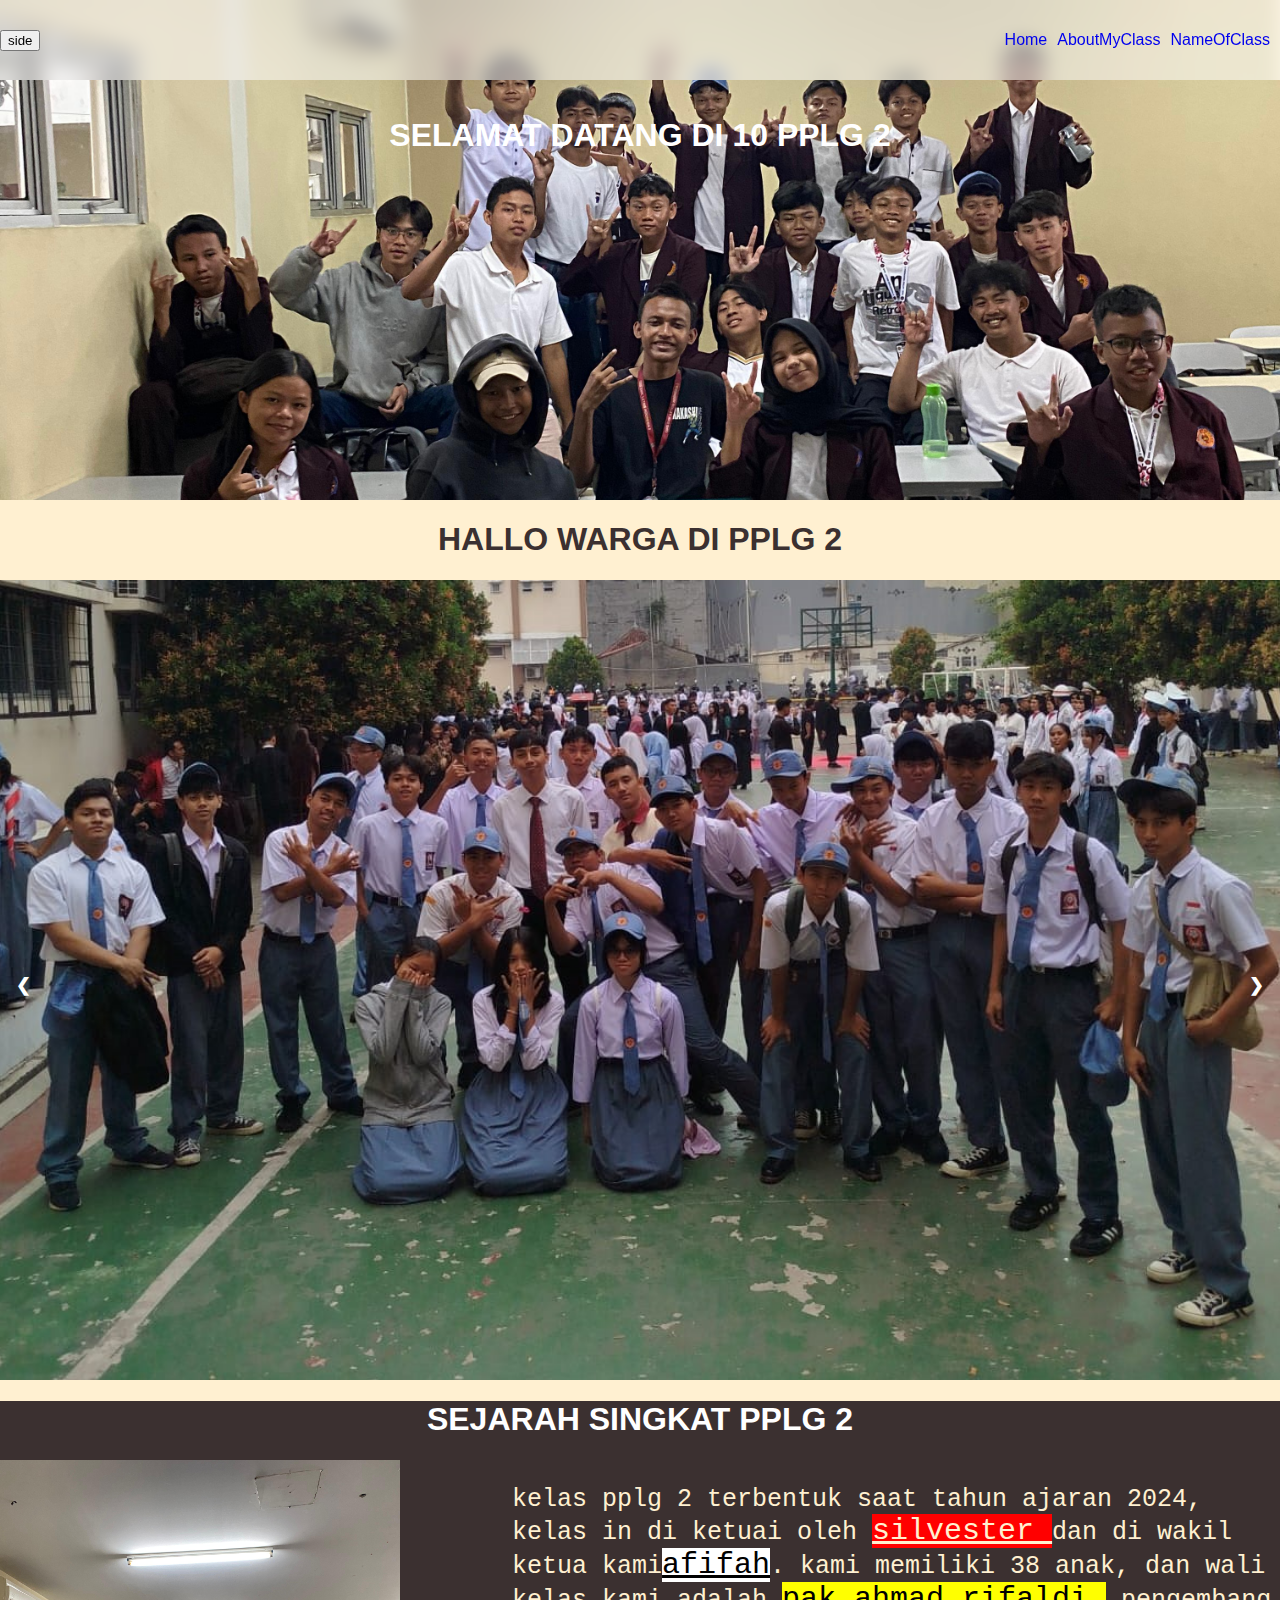
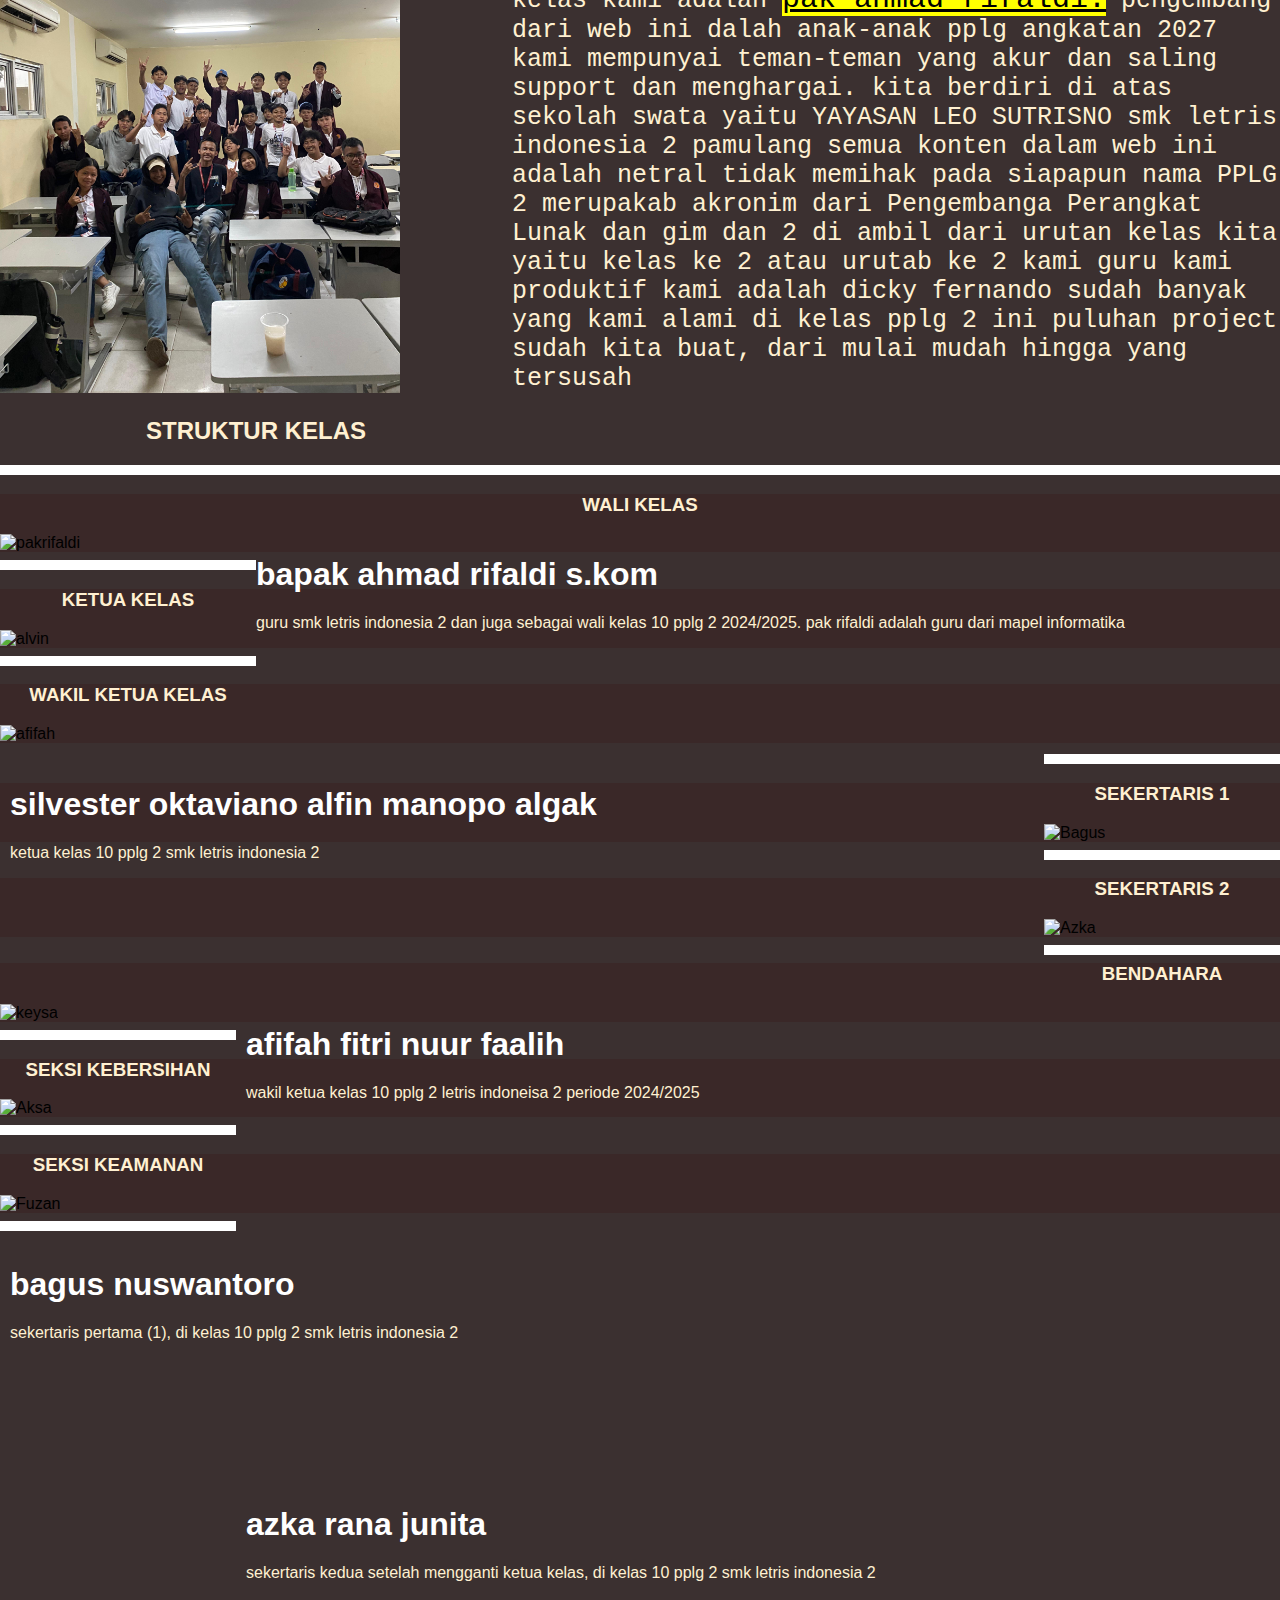
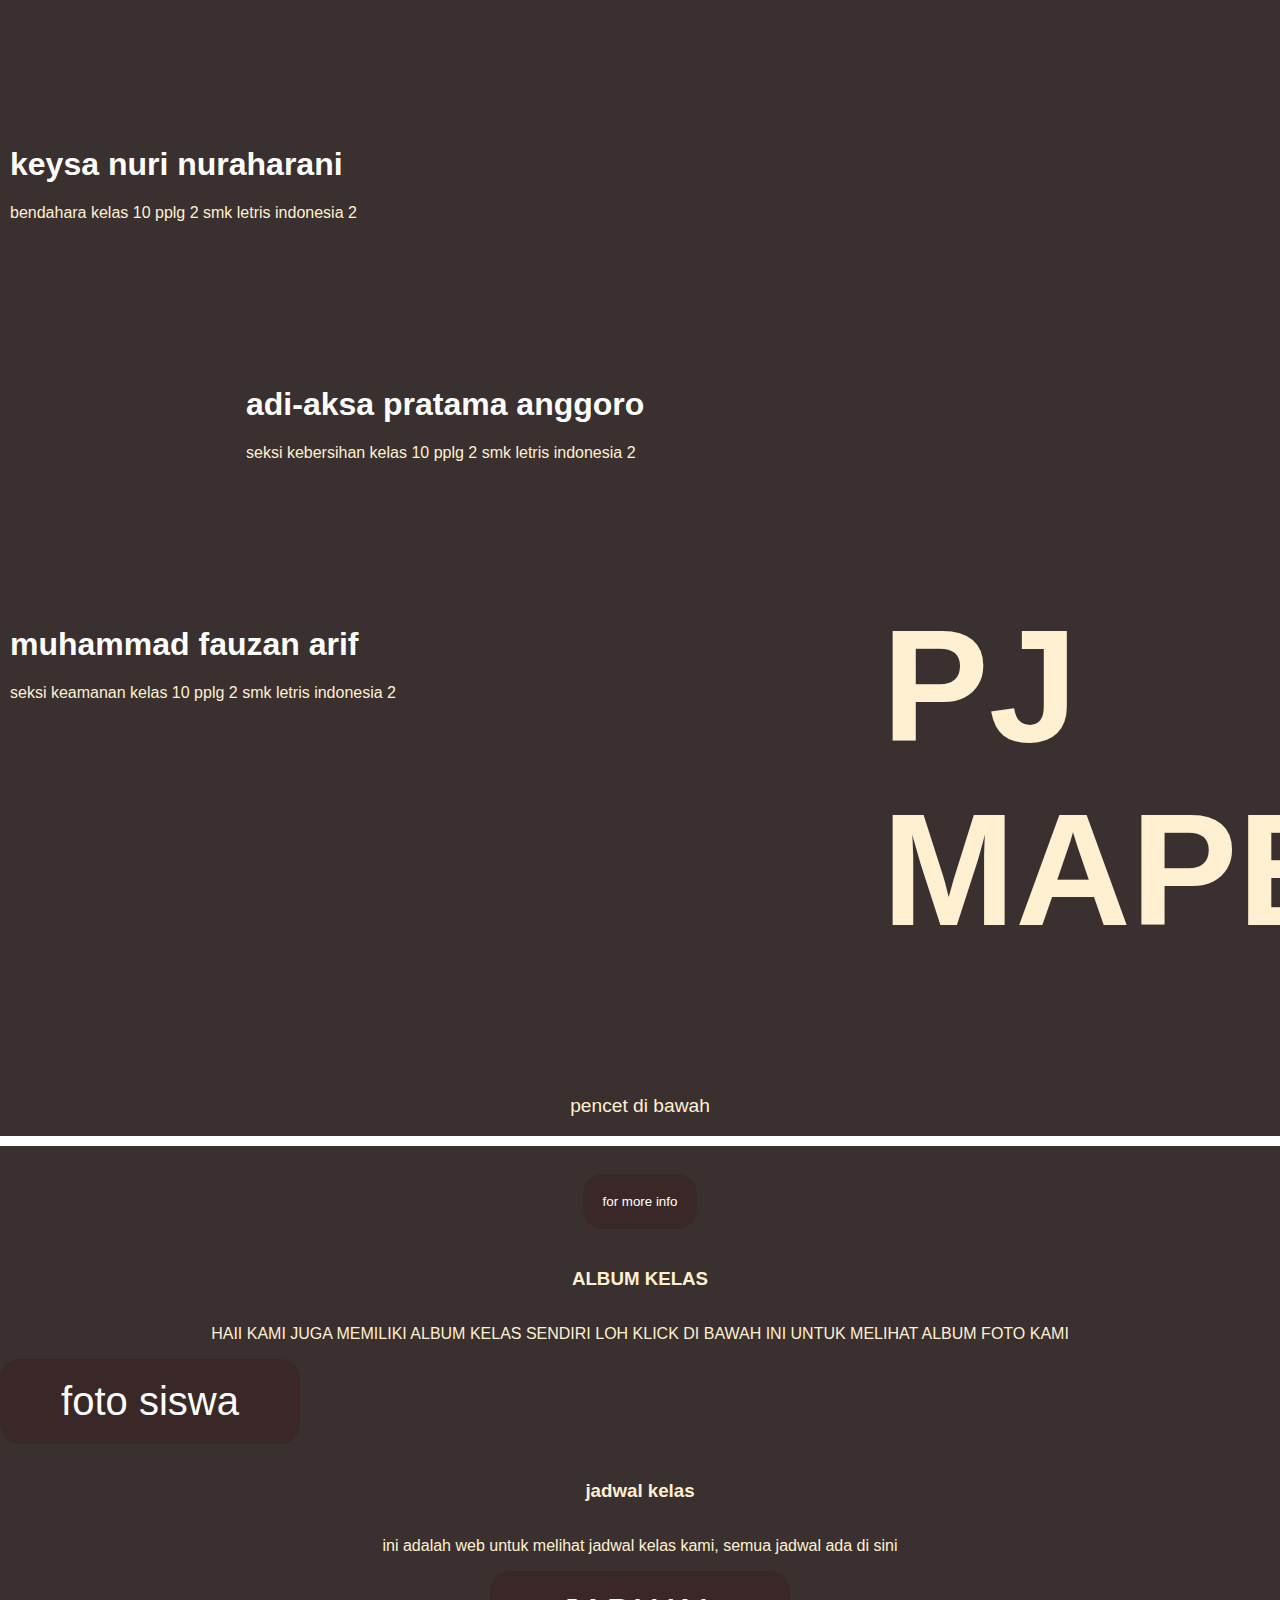
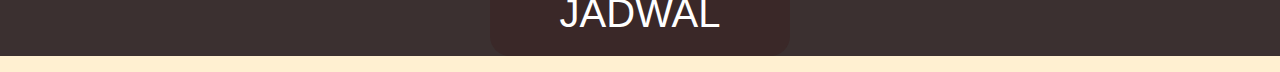
==== commit 9323afe1: "update 24 nov" ====
--- a/StrukturKelas/index.html
+++ b/StrukturKelas/index.html
@@ -174,7 +174,7 @@
                 </li>
                 <li>
                     <p>PPKN</p>
-                    <p>ENGGAK ADA</p>
+                    <p>TIDAK ADA</p>
                 </li>
                 <li>
                     <p>Matematika</p>
@@ -227,6 +227,13 @@
                 </div>
             </div>
     </main>
+    <footer>
+        <div class="covers">
+            <div class="container">
+                <p></p>
+            </div>
+        </div>
+    </footer>
    <footer>
     <div class="report">      
 
--- a/StrukturKelas/main.css
+++ b/StrukturKelas/main.css
@@ -10,7 +10,18 @@
   
   font-family: 'Franklin Gothic Medium', 'Arial Narrow', Arial, sans-serif;
 }
+
+ .fotoDoang img {
+  width: 50%;
+  gap :20px;
+  margin: 9svh;
+ }
+.fotoDoang{
+  width: 50%;
+  aspect-ratio: 10;
+  display: none;
  
+}
 main article img {
   width: 400px;
   
@@ -47,7 +58,7 @@
   background-color: yellow;
 }
 
-
+ 
 main .Struktur .wali-kelas{
   background-color: #3a2828;
 }
@@ -209,9 +220,8 @@
   justify-content:center;
 }
 .Struktur h2 {
-  text-decoration: underline;
-  
   font-size: 10rem;
+
 }
 .Struktur .tab{
   justify-content: center;
@@ -260,12 +270,48 @@
 .album-kelas .fotoNyaSiswa{
   display: flex ;
   justify-content: center;
+  flex-direction: column;
 
 }
 
 .album-kelas .HELLNAH{
+
   display: flex;
   flex-direction: column;
   justify-content: center;
   align-items: center;
+}
+
+main img .pic1{
+  border: #fff;
+}
+
+main .fotoNyaSiswa button {
+  transition: all 1s;
+}
+main .fotoNyaSiswa button:hover{
+  transition:all 2s;
+  transform: rotate(#ffffff);
+  width: 100%;
+  color:white;
+}
+
+body .Struktur .pejeh h2:hover{
+  text-decoration: underline;
+  transition: all 2s ;
+}
+
+body .Struktur .pejeh h2{
+  text-decoration: none;
+  transition: all 2s;
+}
+
+body .Struktur .pejeh {
+  transition: all 1s;
+
+}
+
+body .Struktur .pejeh:hover{
+  transition: all 1s;
+  font-size: small;
 }--- a/StrukturKelas/header.css
+++ b/StrukturKelas/header.css
@@ -13,6 +13,8 @@
 
   body{
     margin:0;
+    padding:0;
+    font-family: Arial, Helvetica, sans-serif;
   }
   .dalamnav{
     display: flex;
@@ -32,7 +34,6 @@
           position: fixed; 
           width:100%;  
           justify-content: space-between;
-          border-radius: 20px;
           margin-right: 20px;
       }
   h1{
@@ -68,13 +69,13 @@
       display: none ;
       justify-content: center;
   }
-  
+   
   
   img:hover {
       /* Scale the image up slightly */
       transform: scale(1.2);
       /* Add a subtle shadow */
-      box-shadow: 0 0 20px rgba(0, 0, 0, 0.7);
+      box-shadow: 0 0 20px rgb(0, 0, 0);
        
       cursor: zoom-in;
   
@@ -111,12 +112,16 @@
       flex-direction: column;
       color: white;
       background-color: rgb(0, 0, 0);
-      float: left;
+      float: right;
+      width: 300px;
+      height: 100%;   
+      overflow: auto;
+      transition: all 4s;
       display: none;
-    }
-    .fotoDoang{
-      display: none;
-    }
+    
+    }
+    
+    
     .kosongan{
       height: 6rem;
     width: 100%;
@@ -127,10 +132,7 @@
       background-color: #FFF0D1;
     }
   
-    .sideBar{
-      width:300px;
-      height: 100%;   
-    }
+  
     
     .sideBar p{
       margin: 10px;
@@ -145,6 +147,8 @@
   .Buttonside{
     border-color:none;
     overflow: none;
+    margin-left: 10px;
+    padding-left: 10px;
     
   }
   
@@ -215,4 +219,6 @@
   @keyframes fade {
     from {opacity: .4} 
     to {opacity: 1}
-  }  +  }  
+
+  